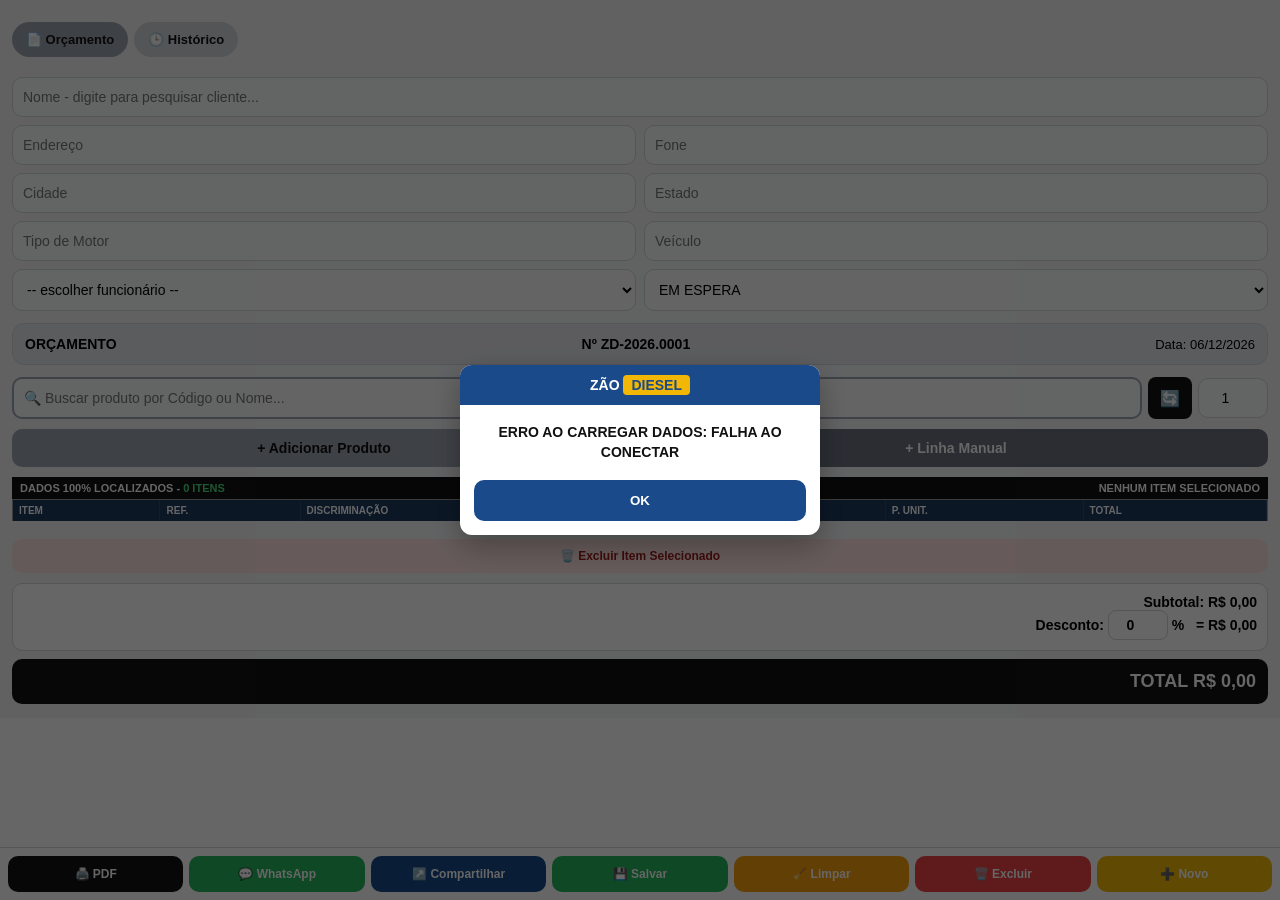
==== orcamento.html @ 09fca901 "Add files via upload" ====
<!DOCTYPE html>
<html lang="pt-BR">
<head>
<meta charset="UTF-8">
<meta name="viewport" content="width=device-width, initial-scale=1.0, maximum-scale=1.0, user-scalable=no">
<title>ZDiesil</title>
<link rel="stylesheet" href="orcamento.css">
</head>
<body>

<div id="barraSync" style="display:none;background:#f59e0b;color:#111;padding:10px;text-align:center;font-weight:800;font-size:13px;position:sticky;top:0;z-index:9999">
  ⚠️ INTERNET VOLTOU - TEM <span id="qtdSync">0</span> ITEM(NS) PRA SINCRONIZAR
  <button onclick="sincronizarAgora()" style="background:#111;color:#fff;border:none;padding:8px 14px;border-radius:8px;font-weight:900;margin-left:8px">SINCRONIZAR AGORA</button>
</div>

<main class="folha">
  <div class="tabs">
    <button id="tabOrc" class="ativo" onclick="mostrarAba('orc')">📄 Orçamento</button>
    <button id="tabHist" onclick="mostrarAba('hist')">🕒 Histórico</button>
  </div>

  <div id="aba-orc">
    <div class="dados">
      <div class="linha"><div class="campo u"><input id="cliente" class="busca-top" placeholder="Nome - digite para pesquisar cliente..." oninput="filtrarClientesTop()" autocomplete="new-password"><div id="listaBuscaCliente" class="listview" style="display:none"></div></div></div>
      <div class="linha"><div class="campo u"><input id="endereco" placeholder="Endereço" autocomplete="new-password"></div><div class="campo"><input id="foneCliente" placeholder="Fone" inputmode="tel" autocomplete="new-password"></div></div>
      <div class="linha"><div class="campo"><input id="cidade" placeholder="Cidade" autocomplete="new-password"></div><div class="campo"><input id="estado" placeholder="Estado" autocomplete="new-password"></div></div>
      <div class="linha"><div class="campo"><input id="motor" placeholder="Tipo de Motor" autocomplete="new-password"></div><div class="campo"><input id="veiculo" placeholder="Veículo" autocomplete="new-password"></div></div>
      <div class="linha"><div class="campo"><select id="vendedorSel"><option value="">-- escolher funcionário --</option></select></div><div class="campo"><select id="execucao"><option value="EM ESPERA">EM ESPERA</option><option value="EXECUTAR SERVICO">EXECUTAR SERVIÇO</option><option value="NAO VAI FAZER">NÃO VAI FAZER</option></select></div></div>
    </div>
    <div class="orcamento-baixo"><div class="orcamento"><b>Orçamento</b><div class="num">Nº <span id="numOrc">ZD-2026.0001</span></div><div class="data">Data: <span id="dataOrc"></span></div></div></div>
    <div class="add-row">
      <div style="display:flex;gap:6px;flex:1;min-width:0">
        <input id="buscaProdutoTop" class="busca-top" placeholder="🔍 Buscar produto por Código ou Nome..." oninput="filtrarProdutosTop()" autocomplete="new-password" style="flex:1;min-width:0;box-sizing:border-box;border:2px solid #9ca3af;border-radius:10px">
        <button onclick="atualizarDados()" title="Atualizar produtos" style="background:#111;color:#fff;border:none;border-radius:8px;padding:0 12px;font-size:16px;flex-shrink:0">🔄</button>
      </div>
      <input id="qtdAdd" type="number" value="1" min="1" inputmode="numeric" autocomplete="new-password" style="flex-shrink:0">
      <div id="listaBuscaProduto" class="listview" style="display:none"></div>
    </div>
    <div class="btn-row">
      <button class="btn-add" onclick="adicionarProduto()">+ Adicionar Produto</button>
      <button class="btn-add dark" onclick="adicionarLinhaVazia()">+ Linha Manual</button>
    </div>
    <div class="msg-sistema"><span>Dados 100% Localizados - <b id="msgItensOrc">0 itens</b></span><span id="selecionadoOrc">NENHUM ITEM SELECIONADO</span></div>
    <div class="tabela-wrap-sistema">
    <table class="tabela-sistema">
      <thead><tr><th>ITEM</th><th>REF.</th><th>DISCRIMINAÇÃO</th><th>QUANT.</th><th>P. UNIT.</th><th>TOTAL</th></tr></thead>
      <tbody id="tabelaItens"></tbody>
    </table>
    </div>
    <div class="botoes-lado">
      <button class="btn-add" style="background:#fee2e2;color:#991b1b;" onclick="excluirItemOrcSelecionado()">🗑️ Excluir Item Selecionado</button>
    </div>
    <div class="totais">Subtotal: R$ <span id="subtotal">0,00</span><br>Desconto: <input id="descontoPct" type="number" value="0" min="0" max="100" oninput="calcular()" inputmode="numeric" autocomplete="new-password"> % &nbsp; = R$ <span id="valorDesconto">0,00</span></div>
    <div class="total-geral">TOTAL R$ <span id="totalGeral">0,00</span></div>
  </div>

  <div id="aba-hist" style="display:none;">
    <div class="box-cad"><h3>Histórico de Orçamentos</h3>
      <input id="buscaHist" placeholder="🔍 Buscar por nome, número ou motor..." oninput="filtrarHistorico()" style="width:100%;padding:8px;border:1px solid #999;text-transform:uppercase;font-size:11px;" autocomplete="new-password">
      <div class="botoes-lado">
        <button class="btn-add" onclick="carregarHistorico()">🔄 Atualizar</button>
        <button class="btn-add" style="background:#22b45a;" onclick="abrirOrcamentoSelecionado()">➡️ Abrir Selecionado</button>
        <button class="btn-add" style="background:#fee2e2;color:#991b1b;" onclick="excluirOrcamentoSelecionado()">🗑️ Excluir</button>
      </div>
    </div>
    <div class="barra-sistema"><button>🔍 Pesquisar</button><button>🧹 Limpar</button><button>📄 Relatório</button><button>📗 Excel</button></div>
    <div class="msg-sistema"><span>Dados 100% Localizados - <b id="msgHistorico">0 orçamentos</b></span></div>
    <div id="selecionadoHist" class="selecionado-sistema" style="display:none"></div>
    <div class="tabela-wrap-sistema"><table class="tabela-sistema"><thead><tr><th>ITEM</th><th>Nº</th><th>DATA</th><th>CLIENTE</th><th>MOTOR</th><th>EXECUÇÃO</th><th>TOTAL</th></tr></thead><tbody id="listaHistorico"></tbody></table></div>
  </div>
</main>

<nav class="acoes">
  <button class="btn-print" onclick="imprimirOrcamento()">🖨️ PDF</button>
  <button class="btn-wa" onclick="enviarWhatsApp()">💬 WhatsApp</button>
  <button class="btn-share" onclick="compartilhar()">↗️ Compartilhar</button>
  <button class="btn-save" onclick="salvarOrcamentoAtual()">💾 Salvar</button>
  <button class="btn-save" style="background:#f59e0b;" onclick="limparOrcamento()">🧹 Limpar</button>
  <button class="btn-save" style="background:#ef4444;" onclick="excluirOrcamentoAtual()">🗑️ Excluir</button>
  <button class="btn-novo" onclick="novoOrcamento()">➕ Novo</button>
</nav>

<div id="print-orcamento" style="display:none;">
  <div class="papel">
    <div class="papel-topo">
      <div class="papel-logo">
        <div class="papel-zao"><span>Zão</span><span>Diesel</span></div>
        <small>Injeção Eletrônica</small>
        <b>BOMBAS E BICOS INJETORES</b>
        <p>Fone: 99191-2610 / 99210-7642</p>
        <p>E-mail: genilson.zao@hotmail.com</p>
        <p>Av. Cícero Ávila, 1495 - Olga Moreira - Promissão - Paragominas - PA</p>
      </div>
      <div class="papel-num"><b>ORÇAMENTO</b><p>Nº <span id="p-num">0725</span></p><p>Data: <span id="p-data"></span></p></div>
    </div>
    <div class="papel-dados">
      <p>Nome: <span id="p-nome"></span></p>
      <p>Endereço: <span id="p-endereco"></span> <i>Fone:</i> <span id="p-fone"></span></p>
      <p>Cidade: <span id="p-cidade"></span> <i>Estado:</i> <span id="p-estado"></span></p>
      <p>Tipo de Motor: <span id="p-motor"></span> <i>Veículo:</i> <span id="p-veiculo"></span></p>
    </div>
    <table class="papel-tabela"><thead><tr><th>REF.</th><th>DISCRIMINAÇÃO</th><th>QUANT.</th><th>P. UNIT.</th><th>TOTAL</th></tr></thead><tbody id="p-itens"></tbody></table>
    <div class="papel-total">TOTAL R$ <span id="p-total"></span></div>
  </div>
</div>

<!-- MODAL QUANTIDADE -->
<div id="modalQtd" style="display:none;position:fixed;inset:0;background:rgba(0,0,0,0.6);z-index:99999;justify-content:center;align-items:center">
  <div style="background:#fff;width:90%;max-width:320px;border-radius:12px;padding:16px;text-align:center">
    <b id="modalQtdNome" style="font-size:15px;display:block">PRODUTO</b>
    <span id="modalQtdValor" style="font-size:12px;color:#666"></span>
    <label style="display:block;margin:14px 0 6px;font-size:11px;font-weight:800">QUANTIDADE</label>
    <input id="inputQtdModal" type="number" value="1" min="1" inputmode="numeric" style="width:100%;padding:14px;font-size:22px;font-weight:900;text-align:center;border:2px solid #111;border-radius:10px">
    <div style="display:flex;gap:8px;margin-top:14px">
      <button onclick="confirmarQtdModal()" style="flex:1;background:#22b45a;color:#fff;border:none;padding:13px;border-radius:10px;font-weight:900">ENTER - ADICIONAR</button>
      <button onclick="fecharModalQtd()" style="background:#fee2e2;color:#991b1b;border:none;padding:13px 16px;border-radius:10px;font-weight:900">X</button>
    </div>
  </div>
</div>

<script src="orcamento.js"></script>
<script src="historico.js"></script>
</body>
</html>
---- orcamento.css ----
*{margin:0;padding:0;box-sizing:border-box;font-family:Arial, Helvetica, sans-serif;}
html{width:100%;overflow-x:hidden;}
body{background:#fff;padding:0;display:flex;flex-direction:column;align-items:stretch;width:100%;min-width:0;overflow-x:hidden;}
.app-header{background:#1a4a8a;color:#fff;width:100%;max-width:none;padding:10px 12px;display:flex;align-items:center;justify-content:flex-start;gap:10px;flex-wrap:wrap;}
.app-header .logo-app{font-size:20px;font-weight:900;line-height:1;white-space:nowrap;}
.app-header .logo-app span{background:#fff;color:#1a4a8a;padding:2px 8px;border-radius:4px;}
.app-header .logo-app span:last-child{background:#f2b705;color:#1a4a8a;}
.app-header small{font-size:10px;letter-spacing:1px;opacity:.9;display:block;margin-top:2px;}
.foto-topo{width:52px;height:52px;object-fit:cover;border-radius:0;flex-shrink:0;background:transparent;}
.folha{background:#f3f4f6;width:100%;max-width:none;padding:14px 12px;border-radius:0;box-shadow:none;overflow:visible;}
.tabs{display:flex;gap:6px;margin-bottom:12px;position:sticky;top:0;background:#f3f4f6;padding:8px 0;z-index:40;overflow-x:auto;scrollbar-width:none;-webkit-overflow-scrolling:touch;}
.tabs::-webkit-scrollbar{display:none;}
.tabs button{flex:0 0 auto;padding:10px 14px;border:none;border-radius:999px;font-weight:800;cursor:pointer;background:#d1d5db;font-size:13px;white-space:nowrap;color:#111;}
.tabs button.ativo{background:#9ca3af;color:#111;}
.dados{display:grid;gap:8px;margin-bottom:12px;}
.linha{display:flex;gap:8px;}
.campo{flex:1;min-width:0;position:relative;}
.campo.u{flex:1;}
.campo input,.campo select{width:100%;padding:11px 10px;border:1px solid #d1d5db;border-radius:10px;font-size:14px;min-width:0;background:#f9fafb;}
.busca-top{width:100%;padding:11px 10px;border:1px solid #d1d5db;border-radius:10px;font-size:14px;background:#f9fafb;}
.listview{position:absolute;top:100%;left:0;right:0;background:#fff;border:1px solid #d1d5db;border-radius:10px;box-shadow:0 4px 14px rgba(0,0,0,.08);z-index:50;max-height:220px;overflow-y:auto;}
.listview div{padding:10px;border-bottom:1px solid #eee;cursor:pointer;font-size:13px;}
.listview div:last-child{border-bottom:none;}
.listview div:hover{background:#dbeafe;}
.listview b{display:block;}
.listview small{color:#666;font-size:11px;}
.orcamento-baixo{margin-bottom:12px;}
.orcamento{background:#e5e7eb;border:1px solid #d1d5db;border-radius:12px;padding:12px;display:flex;align-items:center;justify-content:space-between;gap:8px;flex-wrap:wrap;}
.orcamento b{font-size:14px;text-transform:uppercase;}
.orcamento .num{font-weight:900;font-size:14px;}
.orcamento .data{font-size:13px;}
.add-row{display:flex;gap:6px;align-items:center;position:relative;margin-bottom:10px;}
.add-row #qtdAdd{width:70px;padding:11px 10px;border:1px solid #d1d5db;border-radius:10px;font-size:14px;text-align:center;background:#f9fafb;}
.btn-row{display:flex;gap:8px;margin-bottom:10px;}
.btn-add{background:#9ca3af;color:#111;border:none;padding:11px 14px;border-radius:10px;font-weight:800;cursor:pointer;margin-top:8px;width:100%;font-size:14px;}
.btn-add.dark{background:#6b7280;color:#fff;}
.btn-row .btn-add{margin-top:0;}
.barra-sistema{background:#1e3a5f;color:#fff;display:flex;gap:6px;padding:6px;border-radius:6px 6px 0 0;flex-wrap:nowrap;}
.barra-sistema button{flex:1;background:#2c4a73;color:#fff;border:none;border-radius:4px;padding:8px 4px;font-size:12px;font-weight:800;text-transform:uppercase;white-space:nowrap;cursor:pointer;}
.barra-sistema button.ativo{background:#111;}
.msg-sistema{background:#111;color:#fff;font-size:11px;font-weight:700;text-transform:uppercase;padding:5px 8px;display:flex;justify-content:space-between;gap:8px;}
.msg-sistema b{color:#4ade80;}
.selecionado-sistema{background:#000 !important;color:#fff !important;font-size:11px;font-weight:700;text-transform:uppercase;padding:5px 8px;white-space:nowrap;overflow:hidden;text-overflow:ellipsis;}
.tabela-wrap-sistema{overflow-x:auto;background:#fff;border:1px solid #999;border-bottom:none;}
table.tabela-sistema{width:max-content;min-width:100%;border-collapse:collapse !important;font-family:Arial, sans-serif;font-size:11px;text-transform:uppercase;white-space:nowrap !important;margin:0 !important;table-layout:auto !important;border:none !important;background:#fff !important;}
table.tabela-sistema thead th{background:#1e3a5f !important;color:#fff !important;font-size:10px;font-weight:800;text-align:left;padding:5px 6px;border-right:1px solid #2c4a73 !important;border-bottom:none !important;position:sticky;top:0;width:auto !important;}
table.tabela-sistema tbody td{padding:4px 6px;border-bottom:1px solid #ddd !important;border-right:1px solid #eee !important;color:#000;background:transparent !important;height:auto !important;font-weight:400 !important;}
table.tabela-sistema tbody tr:nth-child(odd){background:#fff !important;}
table.tabela-sistema tbody tr:nth-child(even){background:#eef1f1 !important;}
table.tabela-sistema tbody tr:hover{background:#dbeafe !important;cursor:pointer;}
table.tabela-sistema tbody tr.selecionado{background:#a8c8f0 !important;outline:1px solid #1e3a5f;}
table.tabela-sistema tbody tr.selecionado td{color:#000;font-weight:700 !important;}
.tabela-vazio{text-align:center;padding:12px;font-size:11px;text-transform:uppercase;background:#fff;color:#666;}
.botoes-lado{display:flex !important;gap:6px !important;flex-wrap:nowrap !important;margin-top:10px !important;}
.botoes-lado button{flex:1 !important;white-space:nowrap !important;font-size:12px !important;padding:10px 4px !important;min-width:0 !important;text-align:center !important;border-radius:10px !important;}
.box-cad{border:1px solid #d1d5db;border-radius:12px;padding:12px;margin-bottom:12px;background:#e5e7eb;width:100%;overflow:visible;}
.box-cad h3{font-size:14px;margin-bottom:8px;color:#111;}
.box-cad input{width:100%;padding:11px 10px;border:1px solid #d1d5db;border-radius:10px;font-size:14px;min-width:0;background:#f9fafb;}
.totais{background:#fff;border:1px solid #d1d5db;border-radius:10px;padding:10px;margin-top:10px;font-size:14px;font-weight:700;text-align:right;}
.totais input{width:60px;padding:6px;border:1px solid #d1d5db;border-radius:8px;font-size:14px;font-weight:800;text-align:center;}
.total-geral{background:#111;color:#fff;border-radius:10px;padding:12px;margin-top:8px;font-size:18px;font-weight:900;text-align:right;}
.acoes{position:fixed;bottom:0;left:0;right:0;background:#fff;border-top:1px solid #d1d5db;display:flex;gap:6px;padding:8px;z-index:100;overflow-x:auto;scrollbar-width:none;}
.acoes::-webkit-scrollbar{display:none;}
.acoes button{flex:1;padding:11px 8px;border:none;border-radius:10px;font-weight:800;font-size:12px;white-space:nowrap;cursor:pointer;color:#fff;}
.btn-print{background:#111;}
.btn-wa{background:#22b45a;}
.btn-share{background:#1a4a8a;}
.btn-save{background:#22b45a;}
.btn-novo{background:#f2b705;color:#111;}
.papel{width:100%;background:#fff;color:#000;padding:14px;font-family:Arial, sans-serif;}
.papel-topo{display:flex;justify-content:space-between;gap:12px;border-bottom:2px solid #000;padding-bottom:10px;}
.papel-zao{font-size:22px;font-weight:900;line-height:1;}
.papel-zao span{background:#000;color:#fff;padding:2px 8px;}
.papel-zao span:last-child{background:#f2b705;color:#000;}
.papel-logo small{display:block;font-size:11px;margin-top:4px;}
.papel-logo b{font-size:11px;}
.papel-logo p{font-size:11px;}
.papel-num{text-align:right;font-size:13px;}
.papel-dados{padding:10px 0;font-size:13px;line-height:1.6;}
.papel-tabela{width:100%;border-collapse:collapse;font-size:12px;}
.papel-tabela th,.papel-tabela td{border:1px solid #000;padding:5px;text-align:left;}
.papel-total{text-align:right;font-size:16px;font-weight:900;padding-top:10px;}
@media(max-width:380px){
  .folha{padding:12px 8px;}
  .foto-topo{width:38px;height:38px;}
  .app-header .logo-app{font-size:16px;}
  .app-header small{font-size:9px;}
  .tabs button{padding:9px 12px;font-size:12px;}
  .linha{flex-direction:column;}
}
@media(max-width:600px){
  .folha{padding:12px 8px;}
  .foto-topo{width:44px;height:44px;}
  .app-header .logo-app{font-size:18px;}
}
@media(min-width:601px) and (max-width:820px){
  .folha{padding:16px 14px;}
  .tabs button{font-size:13px;}
}
@media print{
  body{background:#fff;padding:0;display:block;}
  .app-header,.folha,.acoes,#barraSync,#modalQtd{display:none !important;}
  #print-orcamento{display:block !important;}
}
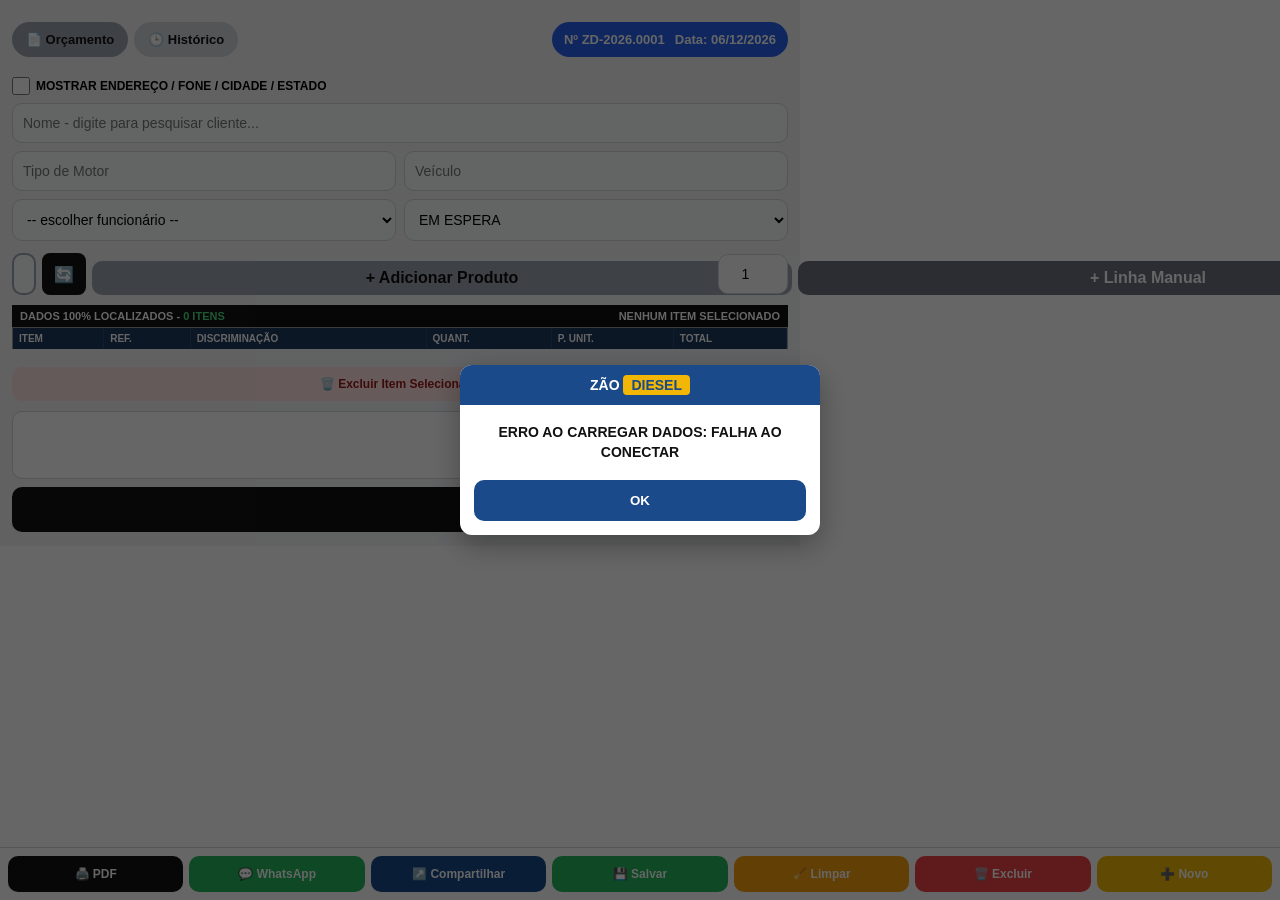
==== commit ab688056: "Update orcamento.html" ====
--- a/orcamento.html
+++ b/orcamento.html
@@ -7,7 +7,7 @@
 <link rel="stylesheet" href="orcamento.css">
 </head>
 <body>
-
+<div class="container" style="margin:0 !important;margin-left:0 !important;max-width:800px;width:100%;">
 <div id="barraSync" style="display:none;background:#f59e0b;color:#111;padding:10px;text-align:center;font-weight:800;font-size:13px;position:sticky;top:0;z-index:9999">
   ⚠️ INTERNET VOLTOU - TEM <span id="qtdSync">0</span> ITEM(NS) PRA SINCRONIZAR
   <button onclick="sincronizarAgora()" style="background:#111;color:#fff;border:none;padding:8px 14px;border-radius:8px;font-weight:900;margin-left:8px">SINCRONIZAR AGORA</button>
@@ -17,28 +17,29 @@
   <div class="tabs">
     <button id="tabOrc" class="ativo" onclick="mostrarAba('orc')">📄 Orçamento</button>
     <button id="tabHist" onclick="mostrarAba('hist')">🕒 Histórico</button>
+    <div style="margin-left:auto;background:#2563eb;color:#fff;padding:10px 12px;border-radius:999px;font-weight:900;font-size:13px;white-space:nowrap;display:flex;gap:10px;align-items:center;flex:0 0 auto"><span>Nº <span id="numOrc">ZD-2026.0001</span></span><span>Data: <span id="dataOrc"></span></span></div>
   </div>
 
   <div id="aba-orc">
+    <label style="display:flex;gap:6px;align-items:center;font-size:12px;font-weight:800;margin-bottom:8px;cursor:pointer"><input type="checkbox" id="chkOcultarEnd" onchange="alternarEndereco()" style="width:18px;height:18px"> MOSTRAR ENDEREÇO / FONE / CIDADE / ESTADO</label>
     <div class="dados">
       <div class="linha"><div class="campo u"><input id="cliente" class="busca-top" placeholder="Nome - digite para pesquisar cliente..." oninput="filtrarClientesTop()" autocomplete="new-password"><div id="listaBuscaCliente" class="listview" style="display:none"></div></div></div>
+      <div id="blocoEndereco" style="display:none">
       <div class="linha"><div class="campo u"><input id="endereco" placeholder="Endereço" autocomplete="new-password"></div><div class="campo"><input id="foneCliente" placeholder="Fone" inputmode="tel" autocomplete="new-password"></div></div>
       <div class="linha"><div class="campo"><input id="cidade" placeholder="Cidade" autocomplete="new-password"></div><div class="campo"><input id="estado" placeholder="Estado" autocomplete="new-password"></div></div>
+      </div>
       <div class="linha"><div class="campo"><input id="motor" placeholder="Tipo de Motor" autocomplete="new-password"></div><div class="campo"><input id="veiculo" placeholder="Veículo" autocomplete="new-password"></div></div>
       <div class="linha"><div class="campo"><select id="vendedorSel"><option value="">-- escolher funcionário --</option></select></div><div class="campo"><select id="execucao"><option value="EM ESPERA">EM ESPERA</option><option value="EXECUTAR SERVICO">EXECUTAR SERVIÇO</option><option value="NAO VAI FAZER">NÃO VAI FAZER</option></select></div></div>
     </div>
-    <div class="orcamento-baixo"><div class="orcamento"><b>Orçamento</b><div class="num">Nº <span id="numOrc">ZD-2026.0001</span></div><div class="data">Data: <span id="dataOrc"></span></div></div></div>
     <div class="add-row">
       <div style="display:flex;gap:6px;flex:1;min-width:0">
         <input id="buscaProdutoTop" class="busca-top" placeholder="🔍 Buscar produto por Código ou Nome..." oninput="filtrarProdutosTop()" autocomplete="new-password" style="flex:1;min-width:0;box-sizing:border-box;border:2px solid #9ca3af;border-radius:10px">
         <button onclick="atualizarDados()" title="Atualizar produtos" style="background:#111;color:#fff;border:none;border-radius:8px;padding:0 12px;font-size:16px;flex-shrink:0">🔄</button>
+        <button class="btn-add" onclick="adicionarProduto()" style="padding:0 12px;font-size:16px;flex-shrink:0">+ Adicionar Produto</button>
+        <button class="btn-add dark" onclick="adicionarLinhaVazia()" style="padding:0 12px;font-size:16px;flex-shrink:0">+ Linha Manual</button>
       </div>
       <input id="qtdAdd" type="number" value="1" min="1" inputmode="numeric" autocomplete="new-password" style="flex-shrink:0">
       <div id="listaBuscaProduto" class="listview" style="display:none"></div>
-    </div>
-    <div class="btn-row">
-      <button class="btn-add" onclick="adicionarProduto()">+ Adicionar Produto</button>
-      <button class="btn-add dark" onclick="adicionarLinhaVazia()">+ Linha Manual</button>
     </div>
     <div class="msg-sistema"><span>Dados 100% Localizados - <b id="msgItensOrc">0 itens</b></span><span id="selecionadoOrc">NENHUM ITEM SELECIONADO</span></div>
     <div class="tabela-wrap-sistema">
@@ -121,4 +122,4 @@
 <script src="orcamento.js"></script>
 <script src="historico.js"></script>
 </body>
-</html>+</html>
